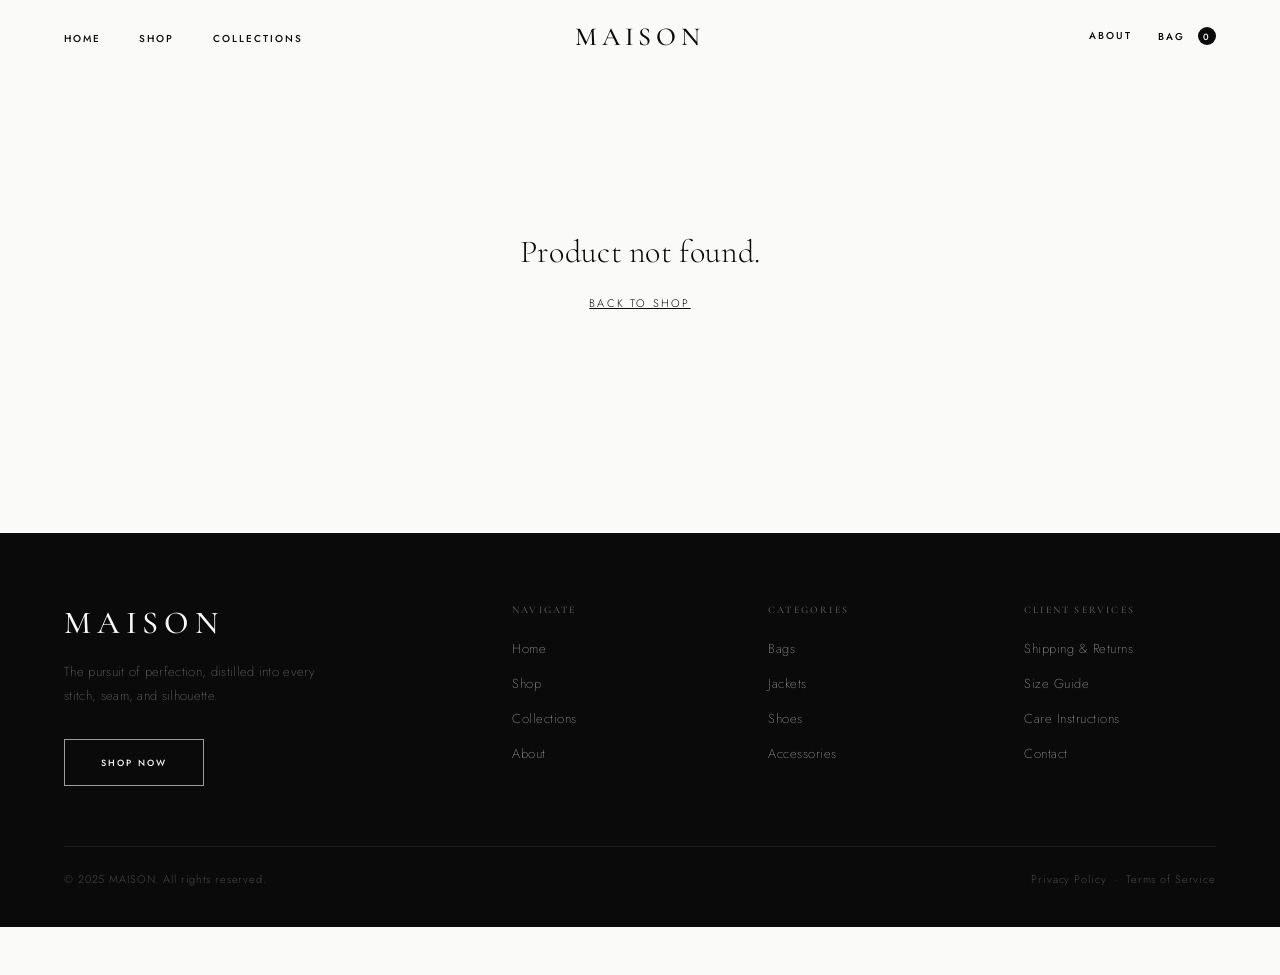
==== product.html @ 37e6c0d3 "Add files via upload" ====
<!DOCTYPE html>
<html lang="de">
<head>
  <meta charset="UTF-8">
  <meta name="viewport" content="width=device-width, initial-scale=1.0">
  <!-- Title is set dynamically by script.js -->
  <title>Product — MAISON</title>
  <meta name="description" content="Luxury product detail page — MAISON.">
  <link rel="stylesheet" href="style.css">
</head>
<body class="page-fade">

  <!-- ============================================================
       NAVIGATION
       ============================================================ -->
  <nav id="nav">
    <div class="nav-inner">
      <ul class="nav-links">
        <li><a href="index.html" class="nav-link">Home</a></li>
        <li><a href="shop.html"  class="nav-link">Shop</a></li>
        <li><a href="shop.html"  class="nav-link">Collections</a></li>
      </ul>
      <a href="index.html" class="nav-logo">Maison</a>
      <div class="nav-actions">
        <a href="shop.html" class="nav-link">About</a>
        <button class="nav-cart" data-open-cart aria-label="Open cart">
          Bag&nbsp;<span class="cart-count">0</span>
        </button>
        <button class="nav-burger" id="nav-burger" aria-label="Open menu">
          <span></span><span></span><span></span>
        </button>
      </div>
    </div>
  </nav>

  <!-- Mobile Menu -->
  <div class="mobile-menu" id="mobile-menu" role="dialog" aria-modal="true">
    <button class="mobile-close" id="mobile-close" aria-label="Close menu">✕</button>
    <a href="index.html" class="nav-link">Home</a>
    <a href="shop.html"  class="nav-link">Shop</a>
    <a href="shop.html"  class="nav-link">Collections</a>
    <a href="shop.html"  class="nav-link">About</a>
    <button class="nav-link" data-open-cart>Bag (<span class="cart-count">0</span>)</button>
  </div>

  <!-- ============================================================
       PRODUCT DETAIL — populated entirely by script.js
       ============================================================ -->
  <main class="product-detail" id="product-detail">
    <!-- Loading state -->
    <div class="container" style="min-height:60vh;display:flex;align-items:center;justify-content:center">
      <p style="font-family:var(--font-serif);font-size:22px;color:var(--mid-gray);letter-spacing:.06em">
        Loading…
      </p>
    </div>
  </main>

  <!-- ============================================================
       YOU MAY ALSO LIKE (static placeholder — could be made dynamic)
       ============================================================ -->
  <section class="section" style="background:var(--beige)" id="related-section" hidden>
    <div class="container">
      <div class="section-header">
        <h2 class="section-title">You May Also <em>Like</em></h2>
        <a href="shop.html" class="btn btn-ghost">View All</a>
      </div>
      <div class="product-grid" id="related-grid"></div>
    </div>
  </section>

  <!-- ============================================================
       FOOTER
       ============================================================ -->
  <footer>
    <div class="container">
      <div class="footer-grid">
        <div class="footer-brand">
          <h2>Maison</h2>
          <p>The pursuit of perfection, distilled into every stitch, seam, and silhouette.</p>
          <a href="shop.html" class="btn btn-light" style="font-size:9px">Shop Now</a>
        </div>
        <div class="footer-col">
          <h4>Navigate</h4>
          <ul>
            <li><a href="index.html">Home</a></li>
            <li><a href="shop.html">Shop</a></li>
            <li><a href="shop.html">Collections</a></li>
            <li><a href="shop.html">About</a></li>
          </ul>
        </div>
        <div class="footer-col">
          <h4>Categories</h4>
          <ul>
            <li><a href="shop.html?category=bags">Bags</a></li>
            <li><a href="shop.html?category=jackets">Jackets</a></li>
            <li><a href="shop.html?category=shoes">Shoes</a></li>
            <li><a href="shop.html?category=accessories">Accessories</a></li>
          </ul>
        </div>
        <div class="footer-col">
          <h4>Client Services</h4>
          <ul>
            <li><a href="#">Shipping & Returns</a></li>
            <li><a href="#">Size Guide</a></li>
            <li><a href="#">Care Instructions</a></li>
            <li><a href="#">Contact</a></li>
          </ul>
        </div>
      </div>
      <div class="footer-bottom">
        <p>© 2025 MAISON. All rights reserved.</p>
        <p>Privacy Policy &nbsp;·&nbsp; Terms of Service</p>
      </div>
    </div>
  </footer>

  <!-- Cart Sidebar -->
  <div class="cart-backdrop" id="cart-backdrop"></div>
  <aside class="cart-sidebar" id="cart-sidebar" role="dialog" aria-label="Shopping cart">
    <div class="cart-header">
      <h3>Your Bag</h3>
      <button class="cart-close" id="cart-close" aria-label="Close cart">✕</button>
    </div>
    <div class="cart-items" id="cart-items"></div>
    <div class="cart-footer" id="cart-footer" style="display:none">
      <div class="cart-subtotal">
        <span>Subtotal</span>
        <span id="cart-subtotal">€0</span>
      </div>
      <button class="btn-addcart" style="margin-bottom:12px"><span>Proceed to Checkout</span></button>
      <button class="btn btn-ghost" style="width:100%" onclick="closeCart()">Continue Shopping</button>
    </div>
  </aside>

  <div class="toast" id="toast" role="status" aria-live="polite"></div>

  <script src="products.js"></script>
  <script src="script.js"></script>

  <!-- Related products: show same-category items (excluding current) -->
  <script>
    document.addEventListener('DOMContentLoaded', () => {
      if (typeof products === 'undefined') return;
      const params  = new URLSearchParams(window.location.search);
      const id      = params.get('id');
      const current = products.find(p => p.id === id);
      if (!current) return;

      const related = products
        .filter(p => p.category === current.category && p.id !== current.id)
        .slice(0, 4);

      if (related.length === 0) return;

      const section = document.getElementById('related-section');
      const grid    = document.getElementById('related-grid');
      if (!section || !grid) return;

      section.hidden = false;
      grid.innerHTML = related.map(buildProductCard).join('');
    });
  </script>
</body>
</html>
---- style.css ----
/* ============================================================
   MAISON — Luxury Fashion House
   style.css  |  Global Design System
   ============================================================ */

/* ─── Google Fonts ──────────────────────────────────────── */
@import url('https://fonts.googleapis.com/css2?family=Cormorant+Garamond:ital,wght@0,300;0,400;0,500;0,600;1,300;1,400&family=Jost:wght@200;300;400;500&display=swap');

/* ─── Design Tokens ─────────────────────────────────────── */
:root {
  --black:       #0a0a0a;
  --white:       #fafaf8;
  --beige:       #f0ebe3;
  --beige-dark:  #e0d8cc;
  --warm-gray:   #9e9890;
  --mid-gray:    #c8c3bc;
  --accent-gold: #b8a98a;

  --font-serif:  'Cormorant Garamond', Georgia, serif;
  --font-sans:   'Jost', sans-serif;

  --nav-h:       72px;
  --max-w:       1440px;
  --gutter:      clamp(24px, 5vw, 80px);

  --ease-luxury: cubic-bezier(0.25, 0.46, 0.45, 0.94);
  --transition:  0.45s var(--ease-luxury);
}

/* ─── Reset & Base ───────────────────────────────────────── */
*, *::before, *::after { box-sizing: border-box; margin: 0; padding: 0; }

html {
  scroll-behavior: smooth;
  -webkit-font-smoothing: antialiased;
  font-size: 16px;
}

body {
  background: var(--white);
  color: var(--black);
  font-family: var(--font-sans);
  font-weight: 300;
  letter-spacing: 0.02em;
  overflow-x: hidden;
}

img { display: block; width: 100%; height: 100%; object-fit: cover; }
a  { text-decoration: none; color: inherit; }
ul { list-style: none; }
button { cursor: pointer; border: none; background: none; font-family: inherit; }

/* ─── Typography ─────────────────────────────────────────── */
h1, h2, h3, h4 {
  font-family: var(--font-serif);
  font-weight: 400;
  line-height: 1.1;
  letter-spacing: 0.01em;
}

.label {
  font-family: var(--font-sans);
  font-size: 10px;
  font-weight: 500;
  letter-spacing: 0.2em;
  text-transform: uppercase;
  color: var(--warm-gray);
}

/* ─── Layout Helpers ─────────────────────────────────────── */
.container {
  width: 100%;
  max-width: var(--max-w);
  margin: 0 auto;
  padding: 0 var(--gutter);
}

/* ─── Page Fade-in ───────────────────────────────────────── */
.page-fade {
  animation: pageFade 0.8s var(--ease-luxury) both;
}
@keyframes pageFade {
  from { opacity: 0; transform: translateY(18px); }
  to   { opacity: 1; transform: translateY(0);    }
}

/* ============================================================
   NAVIGATION
   ============================================================ */
#nav {
  position: fixed;
  top: 0; left: 0; right: 0;
  z-index: 1000;
  height: var(--nav-h);
  display: flex;
  align-items: center;
  transition: background var(--transition), box-shadow var(--transition);
}
#nav.scrolled {
  background: rgba(250, 250, 248, 0.96);
  backdrop-filter: blur(12px);
  box-shadow: 0 1px 0 var(--mid-gray);
}

.nav-inner {
  width: 100%;
  max-width: var(--max-w);
  margin: 0 auto;
  padding: 0 var(--gutter);
  display: grid;
  grid-template-columns: 1fr auto 1fr;
  align-items: center;
  gap: 16px;
}

/* Left links */
.nav-links {
  display: flex;
  gap: clamp(20px, 3vw, 48px);
}

/* Wordmark */
.nav-logo {
  text-align: center;
  font-family: var(--font-serif);
  font-size: clamp(20px, 2.5vw, 26px);
  font-weight: 500;
  letter-spacing: 0.18em;
  text-transform: uppercase;
  color: var(--black);
  white-space: nowrap;
}

/* Right actions */
.nav-actions {
  display: flex;
  justify-content: flex-end;
  align-items: center;
  gap: clamp(16px, 2vw, 32px);
}

.nav-link {
  font-size: 10px;
  font-weight: 500;
  letter-spacing: 0.2em;
  text-transform: uppercase;
  color: var(--black);
  position: relative;
  padding-bottom: 2px;
}
.nav-link::after {
  content: '';
  position: absolute;
  bottom: 0; left: 0;
  width: 0; height: 1px;
  background: var(--black);
  transition: width var(--transition);
}
.nav-link:hover::after,
.nav-link.active::after { width: 100%; }

/* Cart icon */
.nav-cart {
  display: flex;
  align-items: center;
  gap: 8px;
  font-size: 10px;
  font-weight: 500;
  letter-spacing: 0.2em;
  text-transform: uppercase;
  position: relative;
}
.cart-count {
  display: inline-flex;
  align-items: center;
  justify-content: center;
  width: 18px; height: 18px;
  background: var(--black);
  color: var(--white);
  font-size: 9px;
  font-weight: 500;
  border-radius: 50%;
  transition: transform 0.3s var(--ease-luxury);
}
.nav-cart:hover .cart-count { transform: scale(1.2); }

/* Mobile hamburger */
.nav-burger {
  display: none;
  flex-direction: column;
  gap: 5px;
  width: 24px;
  padding: 4px 0;
}
.nav-burger span {
  display: block;
  height: 1px;
  background: var(--black);
  transition: all 0.3s var(--ease-luxury);
}

/* Mobile menu */
.mobile-menu {
  display: none;
  position: fixed;
  inset: 0;
  background: var(--white);
  z-index: 999;
  flex-direction: column;
  align-items: center;
  justify-content: center;
  gap: 40px;
  opacity: 0;
  transition: opacity var(--transition);
}
.mobile-menu.open { display: flex; opacity: 1; }
.mobile-menu .nav-link { font-size: 13px; letter-spacing: 0.25em; }
.mobile-close {
  position: absolute;
  top: 24px; right: var(--gutter);
  font-size: 24px;
  background: none; border: none;
  cursor: pointer;
}

/* ============================================================
   HERO SECTION
   ============================================================ */
.hero {
  height: 100svh;
  min-height: 600px;
  position: relative;
  overflow: hidden;
  display: flex;
  align-items: flex-end;
  padding-bottom: clamp(48px, 8vh, 96px);
}

.hero-bg {
  position: absolute;
  inset: 0;
}
.hero-bg img {
  width: 100%; height: 100%;
  object-fit: cover;
  transform-origin: center;
  animation: heroZoom 14s var(--ease-luxury) forwards;
}
@keyframes heroZoom {
  from { transform: scale(1.08); }
  to   { transform: scale(1.0);  }
}

.hero-overlay {
  position: absolute;
  inset: 0;
  background: linear-gradient(
    to top,
    rgba(10,10,10,0.55) 0%,
    rgba(10,10,10,0.15) 50%,
    transparent 100%
  );
}

.hero-content {
  position: relative;
  z-index: 2;
  color: var(--white);
  max-width: 640px;
}
.hero-content .label { color: rgba(255,255,255,0.65); margin-bottom: 20px; }
.hero-title {
  font-size: clamp(52px, 8vw, 112px);
  font-weight: 300;
  line-height: 0.95;
  letter-spacing: -0.01em;
  margin-bottom: 28px;
  animation: heroText 1.2s var(--ease-luxury) 0.4s both;
}
.hero-title em { font-style: italic; }
@keyframes heroText {
  from { opacity: 0; transform: translateY(30px); }
  to   { opacity: 1; transform: translateY(0); }
}
.hero-sub {
  font-size: clamp(13px, 1.2vw, 15px);
  font-weight: 300;
  letter-spacing: 0.06em;
  color: rgba(255,255,255,0.75);
  margin-bottom: 40px;
  max-width: 380px;
  animation: heroText 1.2s var(--ease-luxury) 0.65s both;
}

/* ─── Buttons ────────────────────────────────────────────── */
.btn {
  display: inline-flex;
  align-items: center;
  gap: 12px;
  font-family: var(--font-sans);
  font-size: 10px;
  font-weight: 500;
  letter-spacing: 0.22em;
  text-transform: uppercase;
  padding: 16px 36px;
  border: 1px solid currentColor;
  transition: all var(--transition);
  position: relative;
  overflow: hidden;
}
.btn::before {
  content: '';
  position: absolute;
  inset: 0;
  transform: scaleX(0);
  transform-origin: left;
  transition: transform var(--transition);
}
.btn:hover::before { transform: scaleX(1); }

.btn-light {
  color: var(--white);
  border-color: rgba(255,255,255,0.6);
}
.btn-light::before { background: var(--white); }
.btn-light:hover   { color: var(--black); }

.btn-dark {
  color: var(--black);
  border-color: var(--black);
}
.btn-dark::before { background: var(--black); }
.btn-dark:hover   { color: var(--white); }

.btn-ghost {
  color: var(--black);
  border-color: var(--mid-gray);
}
.btn-ghost::before { background: var(--black); }
.btn-ghost:hover   { color: var(--white); border-color: var(--black); }

/* ─── Scroll cue ─────────────────────────────────────────── */
.scroll-cue {
  position: absolute;
  bottom: 32px; right: var(--gutter);
  display: flex;
  flex-direction: column;
  align-items: center;
  gap: 8px;
  color: rgba(255,255,255,0.5);
  font-size: 9px;
  letter-spacing: 0.2em;
  text-transform: uppercase;
  animation: scrollBounce 2s ease infinite;
}
.scroll-cue svg {
  width: 16px; height: 16px;
  stroke: currentColor;
  fill: none;
}
@keyframes scrollBounce {
  0%, 100% { transform: translateY(0); }
  50%       { transform: translateY(8px); }
}

/* ============================================================
   MARQUEE TICKER
   ============================================================ */
.marquee-strip {
  background: var(--black);
  color: var(--white);
  padding: 14px 0;
  overflow: hidden;
}
.marquee-track {
  display: flex;
  width: max-content;
  animation: marquee 28s linear infinite;
}
.marquee-track span {
  font-size: 10px;
  font-weight: 400;
  letter-spacing: 0.25em;
  text-transform: uppercase;
  white-space: nowrap;
  padding: 0 48px;
}
.marquee-track span.dot {
  color: var(--accent-gold);
  padding: 0;
}
@keyframes marquee {
  from { transform: translateX(0); }
  to   { transform: translateX(-50%); }
}

/* ============================================================
   FEATURED / PRODUCT SECTIONS
   ============================================================ */
.section {
  padding: clamp(60px, 10vh, 120px) 0;
}
.section-header {
  display: flex;
  align-items: flex-end;
  justify-content: space-between;
  margin-bottom: clamp(32px, 5vw, 56px);
  gap: 16px;
  flex-wrap: wrap;
}
.section-title {
  font-size: clamp(36px, 5vw, 64px);
  font-weight: 300;
}
.section-title em { font-style: italic; color: var(--warm-gray); }

/* ─── Product Grid ───────────────────────────────────────── */
.product-grid {
  display: grid;
  grid-template-columns: repeat(auto-fill, minmax(min(280px, 100%), 1fr));
  gap: clamp(20px, 3vw, 36px);
}

/* Large 2-column grid for shop page */
.product-grid.grid-shop {
  grid-template-columns: repeat(auto-fill, minmax(min(320px, 100%), 1fr));
}

/* ─── Product Card ───────────────────────────────────────── */
.product-card {
  cursor: pointer;
  group: true;
}

.card-image {
  position: relative;
  overflow: hidden;
  aspect-ratio: 3 / 4;
  background: var(--beige);
}
.card-image img {
  transition: transform 0.9s var(--ease-luxury), opacity 0.5s ease;
}
.card-image .img-hover {
  position: absolute;
  inset: 0;
  opacity: 0;
  transition: opacity 0.6s var(--ease-luxury);
}
.product-card:hover .card-image img { transform: scale(1.06); }
.product-card:hover .card-image .img-hover { opacity: 1; }

/* Quick-add overlay */
.card-overlay {
  position: absolute;
  bottom: 0; left: 0; right: 0;
  padding: 20px;
  background: linear-gradient(to top, rgba(10,10,10,0.7), transparent);
  transform: translateY(100%);
  transition: transform var(--transition);
  display: flex;
  justify-content: center;
}
.product-card:hover .card-overlay { transform: translateY(0); }
.btn-quickadd {
  font-family: var(--font-sans);
  font-size: 9px;
  font-weight: 500;
  letter-spacing: 0.2em;
  text-transform: uppercase;
  color: var(--white);
  border: 1px solid rgba(255,255,255,0.5);
  padding: 10px 24px;
  background: transparent;
  transition: all 0.3s ease;
}
.btn-quickadd:hover {
  background: var(--white);
  color: var(--black);
  border-color: var(--white);
}

.card-badge {
  position: absolute;
  top: 16px; left: 16px;
  background: var(--black);
  color: var(--white);
  font-size: 9px;
  font-weight: 500;
  letter-spacing: 0.18em;
  text-transform: uppercase;
  padding: 5px 12px;
}

.card-info {
  padding: 14px 4px 0;
  display: flex;
  justify-content: space-between;
  align-items: flex-start;
  gap: 8px;
}
/* Taxonomy path trail shown below card image */
.card-path {
  display: block;
  font-size: 9px;
  font-weight: 500;
  letter-spacing: 0.18em;
  text-transform: uppercase;
  color: var(--mid-gray);
  margin-bottom: 5px;
  white-space: nowrap;
  overflow: hidden;
  text-overflow: ellipsis;
  max-width: 100%;
}
.card-name {
  display: block;
  font-family: var(--font-serif);
  font-size: clamp(16px, 1.5vw, 19px);
  font-weight: 400;
  letter-spacing: 0.01em;
  line-height: 1.3;
}
.card-price {
  font-family: var(--font-sans);
  font-size: 13px;
  font-weight: 300;
  letter-spacing: 0.06em;
  white-space: nowrap;
  color: var(--warm-gray);
  padding-top: 16px; /* align with name when path is shown */
}

/* ─── Category Filter ─────────────────────────────────────── */
.filter-bar {
  display: flex;
  gap: 8px;
  flex-wrap: wrap;
  margin-bottom: clamp(32px, 5vw, 52px);
}
.filter-btn {
  font-family: var(--font-sans);
  font-size: 10px;
  font-weight: 500;
  letter-spacing: 0.2em;
  text-transform: uppercase;
  padding: 10px 22px;
  border: 1px solid var(--mid-gray);
  color: var(--warm-gray);
  background: transparent;
  transition: all 0.3s var(--ease-luxury);
}
.filter-btn:hover,
.filter-btn.active {
  border-color: var(--black);
  color: var(--black);
  background: var(--black);
  color: var(--white);
}

/* ============================================================
   EDITORIAL / SPLIT SECTION
   ============================================================ */
.editorial {
  display: grid;
  grid-template-columns: 1fr 1fr;
  min-height: 640px;
}
.editorial-image { overflow: hidden; }
.editorial-image img {
  height: 100%;
  object-fit: cover;
  transition: transform 1s var(--ease-luxury);
}
.editorial:hover .editorial-image img { transform: scale(1.04); }
.editorial-text {
  background: var(--beige);
  display: flex;
  flex-direction: column;
  justify-content: center;
  padding: clamp(40px, 6vw, 96px);
}
.editorial-text .label { margin-bottom: 24px; }
.editorial-text h2 { font-size: clamp(36px, 4vw, 56px); margin-bottom: 24px; }
.editorial-text p {
  font-size: 14px;
  font-weight: 300;
  line-height: 1.8;
  letter-spacing: 0.04em;
  color: #555;
  margin-bottom: 40px;
  max-width: 400px;
}

/* ============================================================
   PRODUCT DETAIL PAGE
   ============================================================ */
.product-detail {
  padding-top: calc(var(--nav-h) + 40px);
  padding-bottom: 100px;
}
.detail-grid {
  display: grid;
  grid-template-columns: 1fr 1fr;
  gap: clamp(32px, 6vw, 96px);
  align-items: start;
}

/* Image gallery */
.detail-images { position: sticky; top: calc(var(--nav-h) + 24px); }
.detail-main-img {
  aspect-ratio: 3 / 4;
  overflow: hidden;
  background: var(--beige);
  margin-bottom: 12px;
}
.detail-main-img img { transition: transform 0.8s var(--ease-luxury); }
.detail-main-img:hover img { transform: scale(1.04); }
.detail-thumbs {
  display: flex;
  gap: 10px;
}
.detail-thumb {
  width: 80px;
  aspect-ratio: 1;
  overflow: hidden;
  background: var(--beige);
  cursor: pointer;
  border: 1px solid transparent;
  transition: border-color 0.3s;
}
.detail-thumb.active,
.detail-thumb:hover { border-color: var(--black); }

/* Product info */
.detail-info { padding-top: 8px; }
.detail-category {
  font-size: 10px;
  font-weight: 500;
  letter-spacing: 0.22em;
  text-transform: uppercase;
  color: var(--warm-gray);
  margin-bottom: 16px;
}
.detail-name {
  font-size: clamp(32px, 4vw, 52px);
  font-weight: 400;
  margin-bottom: 12px;
  line-height: 1.1;
}
.detail-price {
  font-family: var(--font-serif);
  font-size: clamp(22px, 2.5vw, 30px);
  font-weight: 300;
  color: var(--warm-gray);
  margin-bottom: 32px;
  letter-spacing: 0.04em;
}
.detail-divider {
  height: 1px;
  background: var(--beige-dark);
  margin: 28px 0;
}
.detail-description {
  font-size: 14px;
  font-weight: 300;
  line-height: 1.85;
  letter-spacing: 0.04em;
  color: #555;
  margin-bottom: 32px;
}

/* Size selector */
.size-label {
  font-size: 10px;
  font-weight: 500;
  letter-spacing: 0.2em;
  text-transform: uppercase;
  margin-bottom: 12px;
  display: flex;
  justify-content: space-between;
}
.size-label a {
  color: var(--warm-gray);
  text-decoration: underline;
  font-weight: 300;
}
.size-grid {
  display: flex;
  flex-wrap: wrap;
  gap: 8px;
  margin-bottom: 32px;
}
.size-btn {
  min-width: 48px;
  height: 48px;
  padding: 0 12px;
  border: 1px solid var(--mid-gray);
  font-family: var(--font-sans);
  font-size: 12px;
  font-weight: 400;
  letter-spacing: 0.06em;
  background: transparent;
  color: var(--black);
  transition: all 0.3s var(--ease-luxury);
}
.size-btn:hover  { border-color: var(--black); }
.size-btn.active { background: var(--black); color: var(--white); border-color: var(--black); }

/* Add to cart */
.btn-addcart {
  width: 100%;
  height: 58px;
  background: var(--black);
  color: var(--white);
  font-family: var(--font-sans);
  font-size: 11px;
  font-weight: 500;
  letter-spacing: 0.2em;
  text-transform: uppercase;
  border: none;
  position: relative;
  overflow: hidden;
  transition: background 0.3s;
  margin-bottom: 14px;
}
.btn-addcart::before {
  content: '';
  position: absolute;
  inset: 0;
  background: var(--accent-gold);
  transform: scaleX(0);
  transform-origin: left;
  transition: transform var(--transition);
}
.btn-addcart span { position: relative; z-index: 1; }
.btn-addcart:hover::before { transform: scaleX(1); }

/* Product details accordion */
.accordion-item { border-top: 1px solid var(--beige-dark); }
.accordion-item:last-child { border-bottom: 1px solid var(--beige-dark); }
.accordion-trigger {
  width: 100%;
  display: flex;
  justify-content: space-between;
  align-items: center;
  padding: 18px 0;
  font-family: var(--font-sans);
  font-size: 10px;
  font-weight: 500;
  letter-spacing: 0.2em;
  text-transform: uppercase;
  background: none;
  border: none;
  cursor: pointer;
}
.accordion-icon {
  font-size: 18px;
  font-weight: 200;
  line-height: 1;
  transition: transform 0.3s;
}
.accordion-item.open .accordion-icon { transform: rotate(45deg); }
.accordion-body {
  max-height: 0;
  overflow: hidden;
  transition: max-height 0.5s var(--ease-luxury), padding 0.3s;
}
.accordion-item.open .accordion-body { max-height: 400px; padding-bottom: 20px; }
.accordion-body li {
  font-size: 13px;
  font-weight: 300;
  letter-spacing: 0.04em;
  color: #666;
  padding: 5px 0;
  border-bottom: 1px solid var(--beige);
  display: flex;
  align-items: center;
  gap: 10px;
}
.accordion-body li::before {
  content: '—';
  color: var(--accent-gold);
  font-size: 10px;
}

/* ============================================================
   CART SIDEBAR
   ============================================================ */
.cart-backdrop {
  position: fixed;
  inset: 0;
  background: rgba(10,10,10,0.4);
  z-index: 1100;
  opacity: 0;
  visibility: hidden;
  transition: all 0.4s var(--ease-luxury);
}
.cart-backdrop.open { opacity: 1; visibility: visible; }

.cart-sidebar {
  position: fixed;
  top: 0; right: 0; bottom: 0;
  width: min(480px, 100vw);
  background: var(--white);
  z-index: 1101;
  display: flex;
  flex-direction: column;
  transform: translateX(100%);
  transition: transform var(--transition);
}
.cart-sidebar.open { transform: translateX(0); }

.cart-header {
  display: flex;
  align-items: center;
  justify-content: space-between;
  padding: 28px 32px;
  border-bottom: 1px solid var(--beige-dark);
}
.cart-header h3 {
  font-family: var(--font-serif);
  font-size: 22px;
  font-weight: 400;
}
.cart-close {
  width: 36px; height: 36px;
  display: flex; align-items: center; justify-content: center;
  font-size: 20px; font-weight: 200;
  transition: transform 0.3s;
}
.cart-close:hover { transform: rotate(90deg); }

.cart-items { flex: 1; overflow-y: auto; padding: 24px 32px; }

.cart-item {
  display: grid;
  grid-template-columns: 80px 1fr auto;
  gap: 16px;
  padding: 20px 0;
  border-bottom: 1px solid var(--beige);
  animation: pageFade 0.4s var(--ease-luxury);
}
.cart-item-img {
  aspect-ratio: 3/4;
  overflow: hidden;
  background: var(--beige);
}
.cart-item-name {
  font-family: var(--font-serif);
  font-size: 16px;
  margin-bottom: 4px;
}
.cart-item-meta {
  font-size: 11px;
  color: var(--warm-gray);
  letter-spacing: 0.08em;
  margin-bottom: 12px;
}
.cart-item-qty {
  display: flex;
  align-items: center;
  gap: 12px;
}
.qty-btn {
  width: 28px; height: 28px;
  border: 1px solid var(--mid-gray);
  font-size: 16px;
  display: flex; align-items: center; justify-content: center;
  transition: all 0.2s;
  line-height: 1;
}
.qty-btn:hover { border-color: var(--black); background: var(--black); color: var(--white); }
.qty-num { font-size: 13px; min-width: 20px; text-align: center; }
.cart-item-price { font-size: 14px; font-weight: 300; color: var(--warm-gray); align-self: start; padding-top: 2px; }
.cart-remove { display: block; font-size: 10px; letter-spacing: 0.15em; color: var(--warm-gray); text-decoration: underline; margin-top: 8px; cursor: pointer; }

.cart-empty {
  display: flex;
  flex-direction: column;
  align-items: center;
  justify-content: center;
  height: 100%;
  gap: 16px;
  color: var(--warm-gray);
  text-align: center;
}
.cart-empty p { font-family: var(--font-serif); font-size: 22px; }
.cart-empty span { font-size: 11px; letter-spacing: 0.12em; }

.cart-footer {
  padding: 24px 32px 32px;
  border-top: 1px solid var(--beige-dark);
}
.cart-subtotal {
  display: flex;
  justify-content: space-between;
  margin-bottom: 20px;
}
.cart-subtotal span:first-child { font-size: 10px; font-weight: 500; letter-spacing: 0.2em; text-transform: uppercase; color: var(--warm-gray); }
.cart-subtotal span:last-child  { font-family: var(--font-serif); font-size: 20px; }

/* ============================================================
   TOAST NOTIFICATION
   ============================================================ */
.toast {
  position: fixed;
  bottom: 32px; left: 50%;
  transform: translateX(-50%) translateY(80px);
  background: var(--black);
  color: var(--white);
  font-size: 11px;
  font-weight: 500;
  letter-spacing: 0.18em;
  text-transform: uppercase;
  padding: 16px 32px;
  z-index: 2000;
  opacity: 0;
  transition: all 0.5s var(--ease-luxury);
  white-space: nowrap;
}
.toast.show {
  opacity: 1;
  transform: translateX(-50%) translateY(0);
}

/* ============================================================
   FOOTER
   ============================================================ */
footer {
  background: var(--black);
  color: var(--white);
  padding: clamp(60px, 8vh, 100px) 0 40px;
}
.footer-grid {
  display: grid;
  grid-template-columns: 2fr 1fr 1fr 1fr;
  gap: clamp(32px, 5vw, 64px);
  margin-bottom: 60px;
}
.footer-brand h2 {
  font-family: var(--font-serif);
  font-size: 32px;
  font-weight: 500;
  letter-spacing: 0.18em;
  text-transform: uppercase;
  margin-bottom: 20px;
}
.footer-brand p {
  font-size: 13px;
  font-weight: 200;
  line-height: 1.8;
  color: rgba(255,255,255,0.45);
  max-width: 280px;
  margin-bottom: 32px;
}
.footer-col h4 {
  font-size: 10px;
  font-weight: 500;
  letter-spacing: 0.22em;
  text-transform: uppercase;
  color: rgba(255,255,255,0.35);
  margin-bottom: 20px;
}
.footer-col li { margin-bottom: 12px; }
.footer-col a {
  font-size: 13px;
  font-weight: 200;
  color: rgba(255,255,255,0.65);
  letter-spacing: 0.04em;
  transition: color 0.3s;
}
.footer-col a:hover { color: var(--white); }
.footer-bottom {
  border-top: 1px solid rgba(255,255,255,0.08);
  padding-top: 24px;
  display: flex;
  justify-content: space-between;
  align-items: center;
  gap: 16px;
  flex-wrap: wrap;
}
.footer-bottom p { font-size: 11px; color: rgba(255,255,255,0.25); letter-spacing: 0.08em; }

/* ============================================================
   SHOP PAGE HEADER
   ============================================================ */
.shop-hero {
  padding-top: calc(var(--nav-h) + 60px);
  padding-bottom: 48px;
  border-bottom: 1px solid var(--beige-dark);
  margin-bottom: 48px;
}
.shop-hero h1 { font-size: clamp(48px, 7vw, 96px); font-weight: 300; }
.shop-hero p  { color: var(--warm-gray); font-size: 13px; letter-spacing: 0.1em; margin-top: 12px; }

/* ============================================================
   UTILITY
   ============================================================ */
.visually-hidden { position: absolute; width: 1px; height: 1px; overflow: hidden; clip: rect(0,0,0,0); }

/* ─── No results message ────────────────────────────────── */
.no-results {
  grid-column: 1 / -1;
  text-align: center;
  padding: 80px 0;
  color: var(--warm-gray);
}
.no-results p { font-family: var(--font-serif); font-size: 28px; margin-bottom: 8px; }
.no-results span { font-size: 12px; letter-spacing: 0.1em; }

/* ============================================================
   RESPONSIVE
   ============================================================ */
@media (max-width: 1024px) {
  .footer-grid { grid-template-columns: 1fr 1fr; }
  .editorial { grid-template-columns: 1fr; }
  .editorial-text { min-height: auto; }
  .editorial-image { aspect-ratio: 16/9; }
}

@media (max-width: 768px) {
  :root { --nav-h: 60px; }

  .nav-links { display: none; }
  .nav-burger { display: flex; }

  .detail-grid { grid-template-columns: 1fr; }
  .detail-images { position: static; }

  .footer-grid { grid-template-columns: 1fr 1fr; }
}

@media (max-width: 480px) {
  .footer-grid { grid-template-columns: 1fr; }
  .footer-bottom { flex-direction: column; text-align: center; }
}
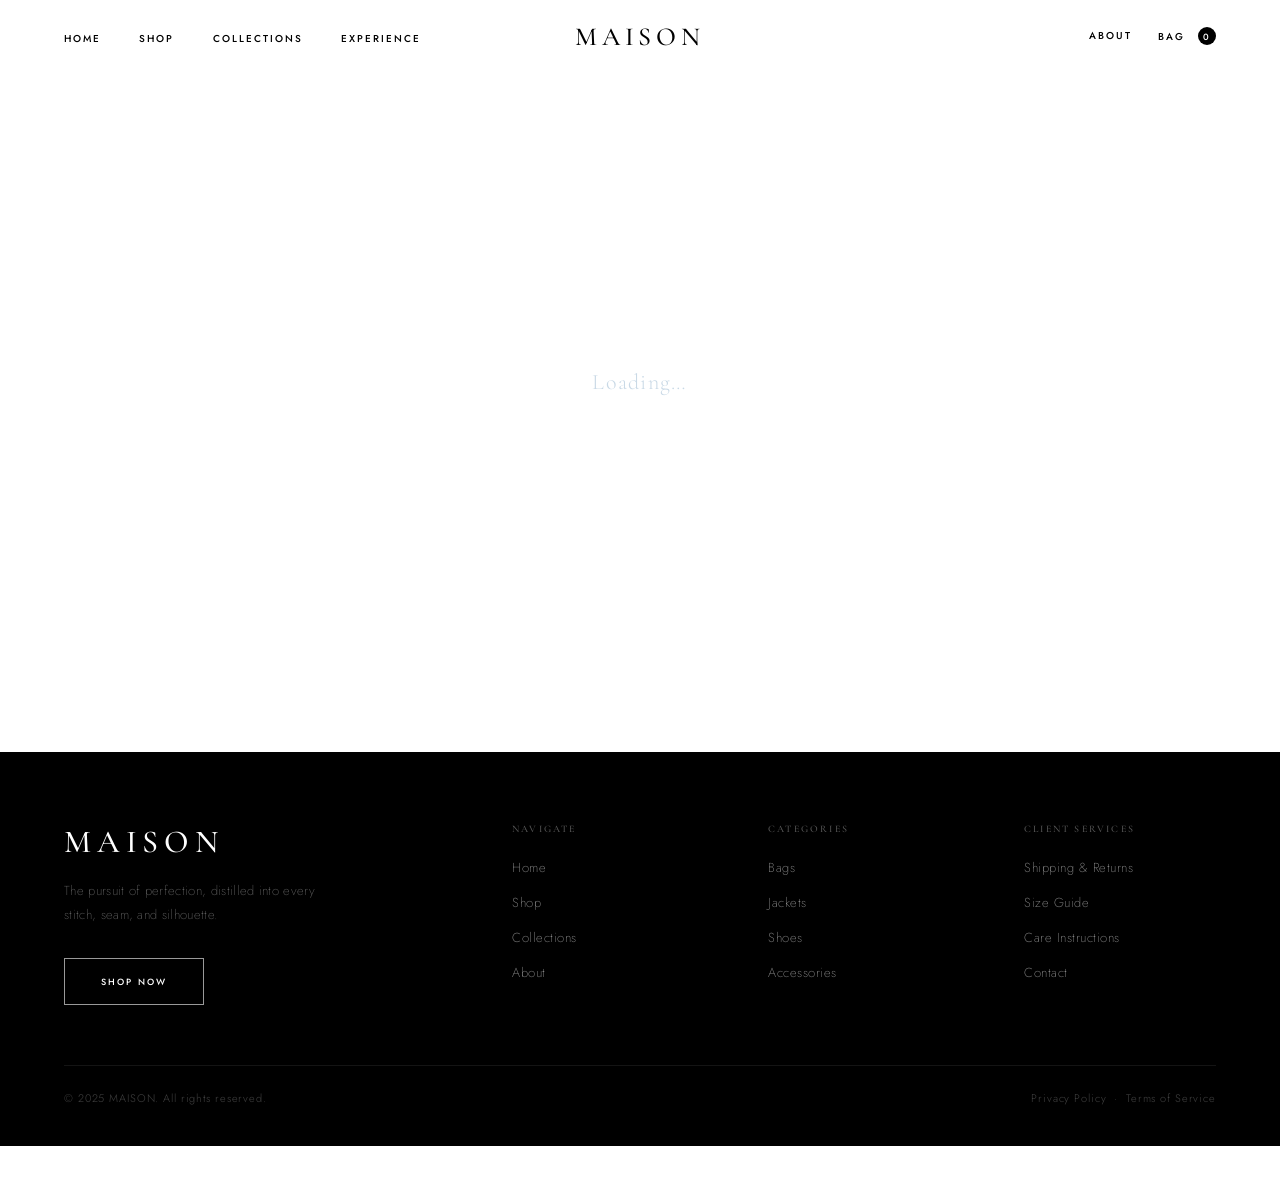
==== commit 79d3614f: "Erster Upload aus neuem Ordner" ====
--- a/product.html
+++ b/product.html
@@ -18,7 +18,8 @@
       <ul class="nav-links">
         <li><a href="index.html" class="nav-link">Home</a></li>
         <li><a href="shop.html"  class="nav-link">Shop</a></li>
-        <li><a href="shop.html"  class="nav-link">Collections</a></li>
+        <li><a href="collections.html"  class="nav-link">Collections</a></li>
+        <li><a href="experience.html" class="nav-link">Experience</a></li>
       </ul>
       <a href="index.html" class="nav-logo">Maison</a>
       <div class="nav-actions">
@@ -38,7 +39,8 @@
     <button class="mobile-close" id="mobile-close" aria-label="Close menu">✕</button>
     <a href="index.html" class="nav-link">Home</a>
     <a href="shop.html"  class="nav-link">Shop</a>
-    <a href="shop.html"  class="nav-link">Collections</a>
+    <a href="collections.html"  class="nav-link">Collections</a>
+    <a href="experience.html" class="nav-link">Experience</a>
     <a href="shop.html"  class="nav-link">About</a>
     <button class="nav-link" data-open-cart>Bag (<span class="cart-count">0</span>)</button>
   </div>
@@ -84,7 +86,7 @@
           <ul>
             <li><a href="index.html">Home</a></li>
             <li><a href="shop.html">Shop</a></li>
-            <li><a href="shop.html">Collections</a></li>
+            <li><a href="collections.html">Collections</a></li>
             <li><a href="shop.html">About</a></li>
           </ul>
         </div>
--- a/style.css
+++ b/style.css
@@ -8,13 +8,20 @@
 
 /* ─── Design Tokens ─────────────────────────────────────── */
 :root {
-  --black:       #0a0a0a;
-  --white:       #fafaf8;
-  --beige:       #f0ebe3;
-  --beige-dark:  #e0d8cc;
-  --warm-gray:   #9e9890;
-  --mid-gray:    #c8c3bc;
-  --accent-gold: #b8a98a;
+  /* MAISON — Contemporary French Luxury palette */
+  --black:       #000000;
+  --white:       #ffffff;
+  --baby-blue:   #dceeff;   /* secondary accent — elegant, cool, quiet */
+  --deep-navy:   #102a43;   /* dark brand colour — typographic/graphic contrast */
+
+  /* Legacy tokens repointed onto the new palette so every existing
+     component (cards, borders, section tints) inherits the redesign
+     without needing to be rewritten individually. */
+  --beige:       #f3f9ff;   /* was warm beige → now a whisper of baby blue */
+  --beige-dark:  var(--baby-blue);
+  --warm-gray:   #5b7387;   /* was warm taupe → now a cool navy-gray */
+  --mid-gray:    #c9d9e6;   /* was warm mid-gray → now cool blue-gray */
+  --accent-gold: var(--deep-navy); /* was gold → now deep navy contrast */
 
   --font-serif:  'Cormorant Garamond', Georgia, serif;
   --font-sans:   'Jost', sans-serif;
@@ -82,6 +89,41 @@
 @keyframes pageFade {
   from { opacity: 0; transform: translateY(18px); }
   to   { opacity: 1; transform: translateY(0);    }
+}
+
+/* ─── Scroll Reveal (used sparingly — index.html only) ─────
+   Toggled by IntersectionObserver in script.js. One purposeful
+   motion per element: a slow rise + fade, nothing bouncy. ──── */
+.reveal {
+  opacity: 0;
+  transform: translateY(36px);
+  transition: opacity 1s var(--ease-luxury), transform 1s var(--ease-luxury);
+}
+.reveal.reveal-visible {
+  opacity: 1;
+  transform: translateY(0);
+}
+.reveal-side-left  { transform: translateX(-40px); }
+.reveal-side-right { transform: translateX(40px); }
+.reveal-side-left.reveal-visible,
+.reveal-side-right.reveal-visible { transform: translateX(0); }
+
+.reveal-stagger > * {
+  opacity: 0;
+  transform: translateY(28px);
+  transition: opacity 0.9s var(--ease-luxury), transform 0.9s var(--ease-luxury);
+}
+.reveal-stagger.reveal-visible > * {
+  opacity: 1;
+  transform: translateY(0);
+}
+
+@media (prefers-reduced-motion: reduce) {
+  .reveal, .reveal-side-left, .reveal-side-right, .reveal-stagger > * {
+    opacity: 1 !important;
+    transform: none !important;
+    transition: none !important;
+  }
 }
 
 /* ============================================================
@@ -239,6 +281,7 @@
 .hero-bg {
   position: absolute;
   inset: 0;
+  background: var(--deep-navy);
 }
 .hero-bg img {
   width: 100%; height: 100%;
@@ -249,6 +292,58 @@
 @keyframes heroZoom {
   from { transform: scale(1.08); }
   to   { transform: scale(1.0);  }
+}
+
+/* ── Hero media sequence: VIDEO → IMAGE SLIDESHOW ──────────
+   Each .hero-media is a full-bleed layer. The active layer is
+   visible; the incoming layer slides in horizontally while the
+   outgoing layer slides out to the opposite side — a slow,
+   editorial cross-slide rather than a hard cut. ──────────── */
+.hero-media-stage {
+  position: absolute;
+  inset: 0;
+  overflow: hidden;
+}
+.hero-video,
+.hero-slide {
+  position: absolute;
+  inset: 0;
+  width: 100%; height: 100%;
+  opacity: 0;
+  visibility: hidden;
+  transform: translate3d(0,0,0);
+  transition: opacity 1.4s var(--ease-luxury);
+}
+.hero-video video,
+.hero-slide img {
+  width: 100%; height: 100%;
+  object-fit: cover;
+}
+.hero-video.is-active,
+.hero-slide.is-active {
+  opacity: 1;
+  visibility: visible;
+  z-index: 2;
+}
+/* Directional slide transform, toggled via JS with .from-right / .from-left */
+.hero-slide.is-entering {
+  transition: opacity 1.6s var(--ease-luxury), transform 1.6s var(--ease-luxury);
+}
+.hero-slide.from-right { transform: translate3d(6%,0,0); }
+.hero-slide.from-left  { transform: translate3d(-6%,0,0); }
+.hero-slide.is-entering.is-active { transform: translate3d(0,0,0); }
+.hero-slide.is-leaving {
+  z-index: 1;
+  transition: opacity 1.6s var(--ease-luxury), transform 1.6s var(--ease-luxury);
+}
+.hero-slide.is-leaving.exit-left  { transform: translate3d(-6%,0,0); opacity: 0; }
+.hero-slide.is-leaving.exit-right { transform: translate3d(6%,0,0);  opacity: 0; }
+
+@media (prefers-reduced-motion: reduce) {
+  .hero-bg img { animation: none; transform: none; }
+  .hero-video, .hero-slide { transition: opacity 0.6s linear; }
+  .hero-slide.from-right, .hero-slide.from-left,
+  .hero-slide.is-leaving.exit-left, .hero-slide.is-leaving.exit-right { transform: none; }
 }
 
 .hero-overlay {
@@ -386,7 +481,7 @@
   padding: 0 48px;
 }
 .marquee-track span.dot {
-  color: var(--accent-gold);
+  color: var(--baby-blue);
   padding: 0;
 }
 @keyframes marquee {
@@ -512,6 +607,17 @@
   overflow: hidden;
   text-overflow: ellipsis;
   max-width: 100%;
+}
+/* Dezenter Collection-Hinweis (kein Badge) über dem Path-Trail */
+.card-collection {
+  display: block;
+  font-size: 8px;
+  font-weight: 500;
+  letter-spacing: 0.22em;
+  text-transform: uppercase;
+  color: var(--deep-navy);
+  margin-bottom: 4px;
+  opacity: 0.65;
 }
 .card-name {
   display: block;
@@ -1010,6 +1116,97 @@
 .no-results span { font-size: 12px; letter-spacing: 0.1em; }
 
 /* ============================================================
+   PRODUCT FEATURE — scroll-linked 2.5D showcase (index.html only)
+   ============================================================ */
+.product-feature {
+  position: relative;
+  height: 220vh;
+  background: var(--white);
+}
+.product-feature-sticky {
+  position: sticky;
+  top: 0;
+  height: 100svh;
+  display: flex;
+  align-items: center;
+  justify-content: center;
+  overflow: hidden;
+  perspective: 1400px;
+}
+.product-feature-sticky::before {
+  content: '';
+  position: absolute;
+  inset: 0;
+  background: radial-gradient(circle at center, var(--baby-blue) 0%, var(--white) 70%);
+  opacity: 0.6;
+}
+.product-feature-label {
+  position: absolute;
+  top: clamp(96px, 14vh, 140px);
+  left: 0; right: 0;
+  text-align: center;
+  z-index: 2;
+}
+.product-feature-label .label { color: var(--deep-navy); margin-bottom: 10px; }
+.product-feature-label h2 { font-size: clamp(28px, 4vw, 48px); font-weight: 300; color: var(--deep-navy); }
+.product-feature-stage {
+  position: relative;
+  z-index: 1;
+  width: min(420px, 60vw);
+  aspect-ratio: 3/4;
+  transform-style: preserve-3d;
+  will-change: transform;
+}
+.product-feature-stage img {
+  position: absolute;
+  inset: 0;
+  width: 100%; height: 100%;
+  object-fit: contain;
+  backface-visibility: hidden;
+  filter: drop-shadow(0 30px 60px rgba(16,42,67,0.18));
+}
+.product-feature-stage .pf-back { transform: rotateY(180deg); }
+
+@media (prefers-reduced-motion: reduce) {
+  .product-feature { height: auto; }
+  .product-feature-sticky { position: relative; height: auto; padding: 96px 0; }
+  .product-feature-stage { transform: none !important; }
+}
+
+/* ============================================================
+   PATTERN TEASER — dezenter Übergang zur MAISON ARCHITECTURE
+   Identität, mit Link zur experience.html (index.html only)
+   ============================================================ */
+.pattern-teaser {
+  position: relative;
+  padding: clamp(100px, 16vh, 180px) 0;
+  background: var(--deep-navy);
+  color: var(--white);
+  overflow: hidden;
+  text-align: center;
+}
+.pattern-teaser-bg {
+  position: absolute;
+  inset: -10%;
+  background-image: url('images/pattern_neu.png');
+  background-size: 480px auto;
+  background-repeat: repeat;
+  opacity: 0.08;
+  transform: scale(1.1) translateY(0);
+  transition: transform 1.2s var(--ease-luxury);
+}
+.pattern-teaser.reveal-visible .pattern-teaser-bg { transform: scale(1) translateY(-3%); }
+.pattern-teaser-inner { position: relative; z-index: 1; }
+.pattern-teaser .label { color: var(--baby-blue); margin-bottom: 18px; }
+.pattern-teaser h2 { font-size: clamp(32px, 5vw, 64px); font-weight: 300; margin-bottom: 20px; }
+.pattern-teaser h2 em { color: var(--baby-blue); font-style: italic; }
+.pattern-teaser p { max-width: 460px; margin: 0 auto 36px; color: rgba(255,255,255,0.6); font-size: 14px; line-height: 1.8; }
+
+@media (prefers-reduced-motion: reduce) {
+  .pattern-teaser-bg { transition: none; transform: scale(1); }
+}
+
+/* ============================================================
    RESPONSIVE
    ============================================================ */
 @media (max-width: 1024px) {
@@ -1029,6 +1226,11 @@
   .detail-images { position: static; }
 
   .footer-grid { grid-template-columns: 1fr 1fr; }
+
+  /* Simplified motion on smaller screens: shorter scroll-linked
+     stage, no perspective tilt, priority on performance. */
+  .product-feature { height: 150vh; }
+  .product-feature-stage { width: 72vw; }
 }
 
 @media (max-width: 480px) {
